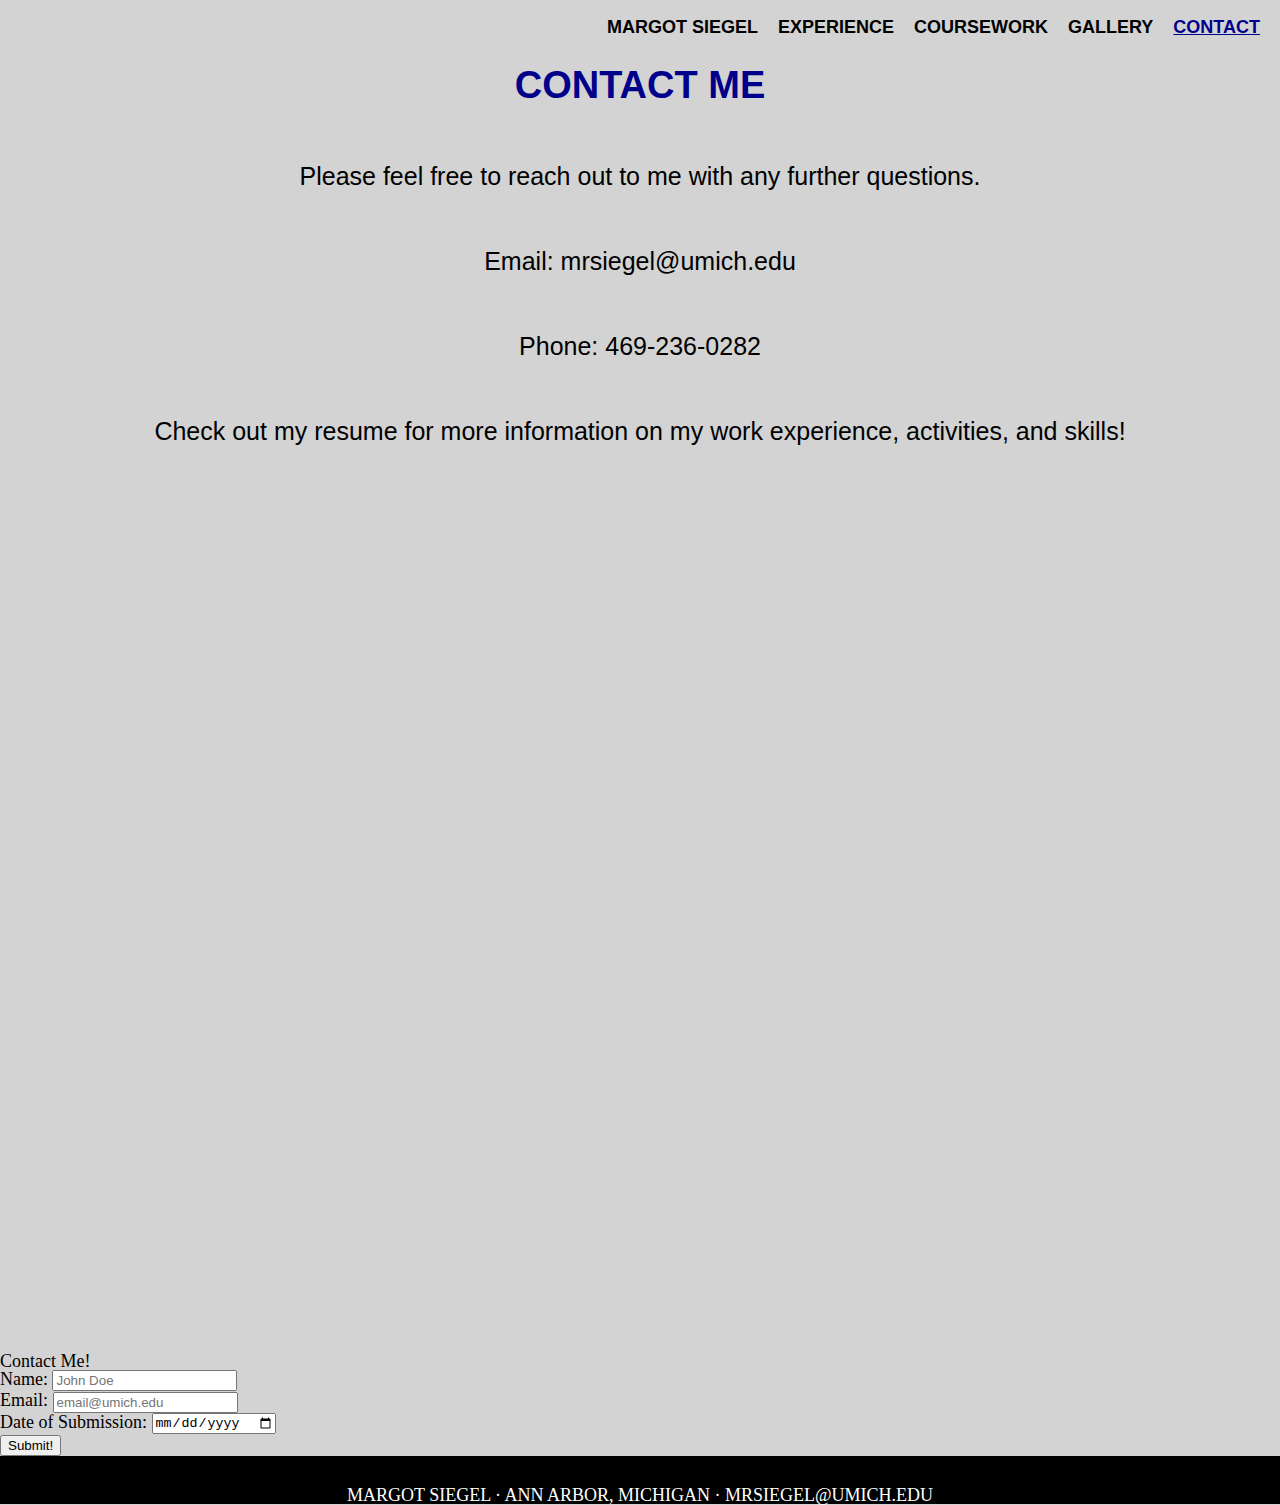
==== contact.html @ fcd1986c "Add files via upload" ====
<!DOCTYPE html>
<html lang="en">
<head>
        <meta charset="UTF-8">
        <title>Sample Contact Form</title>
        <link rel="stylesheet" type="text/css" href="css/html_5_reset.css">
        <link rel = "stylesheet" href = "css/style.css">

</head>
<body>
<div class="skip"><a href="#main">Skip to Main Content</a></div>
<div class="nav">
        <nav>
                <ul>
                        <li><a href="index.html">Margot Siegel</a></li>
                        <li><a href="experience.html">Experience</a></li>
                        <li><a href="coursework.html">Coursework</a></li>
                        <li><a href="gallery.html">Gallery</a></li>
                        <li><a href="contact.html" class = "current">Contact</a></li>
                </ul>
        </nav>
</div>
<header id="main">

<div class='at-container'>
    <h1 class='at-item'>CONTACT ME
    </h1>
</div>
</header>
<main>
<p>Please feel free to reach out to me with any further questions.</p>

<p>Email: mrsiegel@umich.edu</p>
<p>Phone: 469-236-0282</p>

<p>Check out my resume for more information on my work experience, activities, and skills!</p>

<iframe title = "myFrame" src = "docs/MargotSiegel_Resume_1.pdf"></iframe>

<div class="form">
        <form action="https://formspree.io/xgeeenqe" method = "POST">
          <fieldset>
            <legend>Contact Me!</legend>
            <label for="name">Name:</label>
            <input type="text" id = "name" placeholder="John Doe"><br/>
            <label> Email:
              <input type="email" placeholder= "email@umich.edu">
            </label><br/>
            <label for="date">Date of Submission:</label>
            <input type="date" id = "date" ><br>
            <input type = "submit" value = "Submit!">
          </fieldset>
        </form>
      </div>
</main>
<footer>Margot Siegel · Ann Arbor, Michigan · mrsiegel@umich.edu</footer>

</body>
</body>
</html>
---- css/style.css ----
html{
    scroll-behavior: smooth;
}
body{
      background-color: lightgray;
      font-size: 18px;
      margin: 0;
      padding: 0;
}
nav ul{
  list-style-type: none;
  display: flex;
  flex-direction: column;
  justify-content: space-between;
}
nav li{
  display: inline;
  padding-right: 20px;
}

nav, header, main{
  grid-column: 1/-1;
}
nav a{
  color: black;
  font-weight: bold;
  text-decoration: none;
  text-transform: uppercase;
  font-family: Verdana, Geneva, Tahoma, sans-serif;
}

nav a:hover{
  text-decoration: underline overline;
}
.skip a{
  background: white;
  left: 0;
  padding: 6px;
  position: relative;
  top: -40px;
  -webkit-transition: top 1s ease-out;
  transition: top 1s ease-out;
  z-index: 1;
}
a:focus{
  transition: none;
  top: 0px;
}
:focus{
  border: 2px solid black;
}
footer{
  background-color: black;
  color: white;
  grid-column: 1 / -1; 
  padding-top: 30px;
  text-align: center;
  text-transform: uppercase;
}
.container{
  display: grid;
  grid-template-columns: 1fr;
  width: 100vw; 
}
p{
  font-size: 25px;
  font-family: Verdana, Geneva, Tahoma, sans-serif;
  color: black;
  text-align: center;
  padding: 30px;
}
.current{
  text-decoration: underline;
  color: darkblue;
}
.headshot{
  background-attachment: fixed; /* Parallax effect */
  background-image: url('../images/margot_headshot.jpg');      /* Your code here - Link to header.jpg in the images folder */
  background-position: center;  /* Parallax effect */
  background-repeat: no-repeat; /* Parallax effect */
  background-size: cover;       /* Parallax effect */
  height: 600px;
  width: 90%;
  margin: 0 auto;
  color: white;
  grid-column: 1/-1;
  opacity: .75;
}
h1{
font-family: Verdana, Geneva, Tahoma, sans-serif;
font-size: 38px;
color: darkblue;
text-align: center;
line-height: 1;
padding: 30px;
}
h2{
  font-family: Verdana, Geneva, Tahoma, sans-serif;
  font-size: 30px;
  color: rgb(23, 98, 145);
  text-align: center;
  border-style: solid;
  border-width: 5px 5px 5px 5px;
  line-height: 1;
  padding: 15px;
}
h3{
  font-family: Verdana, Geneva, Tahoma, sans-serif;
  font-size: 25px;
  color: black;
  text-align: center;
  font-weight: bold;
  line-height: 1;
  padding: 15px;
}

.gallery{
  display:grid;
  grid-template-columns: 1fr; 
}
.gallery img{
  width: 85%;
  box-shadow: 5px 10px lightskyblue;
}
.form-title{
  font-size: 15px;
  font-family: Verdana, Geneva, Tahoma, sans-serif;
  margin: 5px;
}
.text-center-header{
  font-size: 30px;
  font-family: Verdana, Geneva, Tahoma, sans-serif;
  color: rgb(96, 143, 204);
}
figcaption{
  font-family: Verdana, Geneva, Tahoma, sans-serif;
  font-size: 25px;
  color: black;
  text-align: center;
}
.flip-card{
  background-color: transparent;
  width: 100px;
  height: 100px;
  border: 1px solid #f1f1f1;
  perspective: 1000px;
  margin-left: auto;
  margin-right: auto;
  width: 80%;
}
.flip-card-inner {
  position: relative;
  width: 100%;
  height: 100%;
  text-align: center;
  transition: transform 0.8s;
  transform-style: preserve-3d;
}
.flip-card:hover .flip-card-inner {
  transform: rotateY(180deg);
}
.flip-card-front, .flip-card-back {
  position: absolute;
  width: 100%;
  height: 100%;
  backface-visibility: hidden;
}
.flip-card-front{
  background-color: #bbb;
  color: black;

}
.flip-card-front img{
  height: 100px;
  width: 110px;
}
.flip-card-back {
  background-color: white;
  color: white;
  transform: rotateY(180deg);
}
iframe{
  width: 95%;
  height: 95vh;
  margin: 0 auto;
  margin-top: 20px;
}
div.at-container {
  display: flex;
  align-items: center;
  justify-content: center;
  height: 100%;
}
.at-item {
  color: darkblue;
  animation-name: angry-animation;
  animation-duration: 1.5s;
  animation-timing-function: ease;
  animation-delay: 0s;
  animation-iteration-count: infinite;
  animation-direction: normal;
}
@keyframes angry-animation {
  0%{
    -webkit-transform: translateY(0);
    transform: translateY(0);
  }
  20%{
    -webkit-transform: translateY(0);
    transform: translateY(0);
  }
  40%{
    -webkit-transform: translateY(-30px);
    transform: translateY(-30px);
  }
  50%{
    -webkit-transform: translateY(0);
    transform: translateY(0);
  }
  60%{
    -webkit-transform: translateY(-15px);
    transform: translateY(-15px);
  }
  80%{
    -webkit-transform: translateY(0);
    transform: translateY(0);
  }
  100%{
    -webkit-transform: translateY(0);
    transform: translateY(0);
  }
}

@media all and (min-width: 600px){ 
  nav ul{
    flex-direction: row;
    justify-content: right;
}
.container{
  grid-row-gap: 15px;
  display: grid;
  grid-template-columns: 1fr 1fr;
  width: 100vw; 
}

.gallery{
  grid-template-columns: 1fr 1fr;
}
.flip-card{
  margin-left: auto;
  margin-right: auto;
  width: 50%;
}
}
@media all and (min-width: 1400px){ 
  nav ul{
    flex-direction: row;
    justify-content: left;
}
.container{
  grid-row-gap: 15px;
  display: grid;
  grid-template-columns: 1fr 1fr 1fr;
  width: 100vw; 
}
.gallery{
  grid-template-columns: 1fr 1fr 1fr;
}
.flip-card{
  margin-left: auto;
  margin-right: auto;
  width: 25%;
}

}
@media screen and (prefers-reduced-motion: reduce){
  html{
      scroll-behavior: auto; /* Removes scroll animation */
}
}
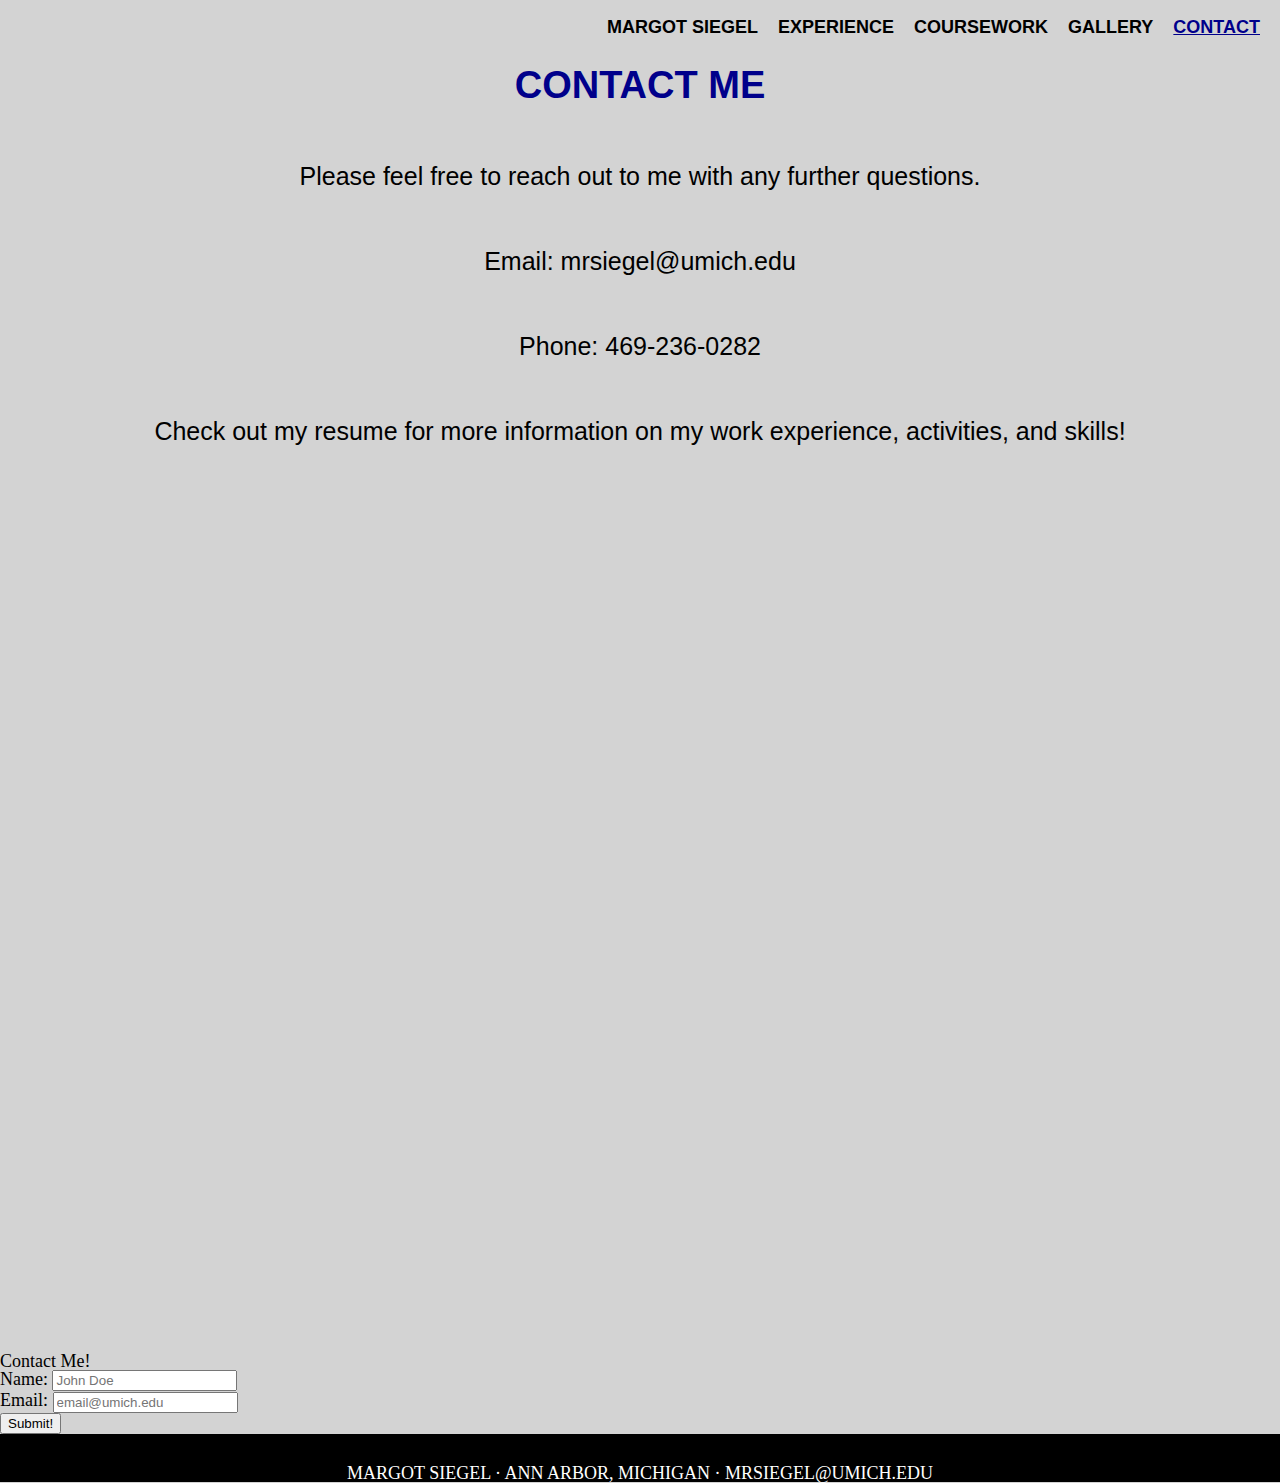
==== commit e928fc58: "Add files via upload" ====
--- a/contact.html
+++ b/contact.html
@@ -46,8 +46,6 @@
             <label> Email:
               <input type="email" placeholder= "email@umich.edu">
             </label><br/>
-            <label for="date">Date of Submission:</label>
-            <input type="date" id = "date" ><br>
             <input type = "submit" value = "Submit!">
           </fieldset>
         </form>
@@ -56,5 +54,4 @@
 <footer>Margot Siegel · Ann Arbor, Michigan · mrsiegel@umich.edu</footer>
 
 </body>
-</body>
 </html>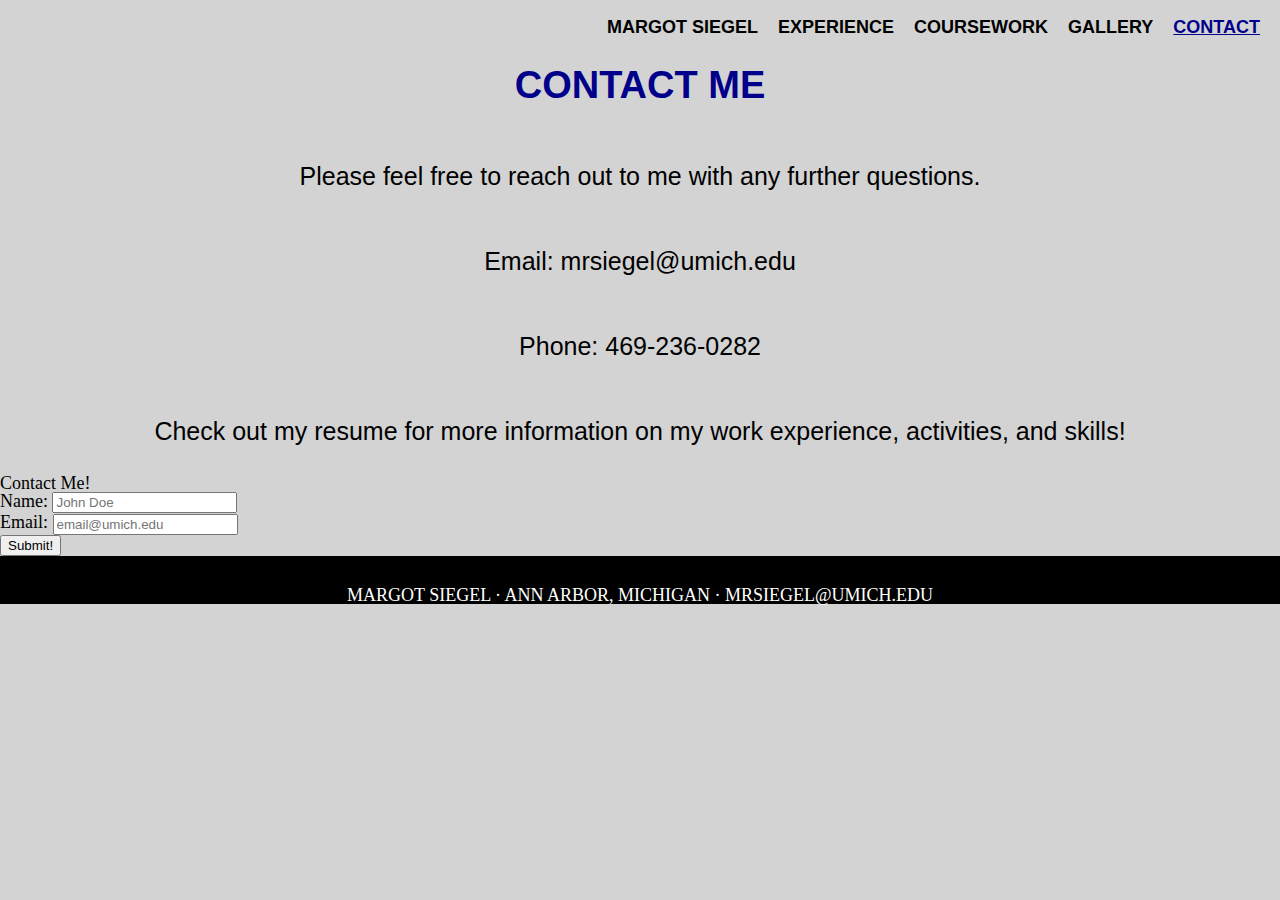
==== commit a18184c6: "Add files via upload" ====
--- a/contact.html
+++ b/contact.html
@@ -35,8 +35,6 @@
 
 <p>Check out my resume for more information on my work experience, activities, and skills!</p>
 
-<iframe title = "myFrame" src = "docs/MargotSiegel_Resume_1.pdf"></iframe>
-
 <div class="form">
         <form action="https://formspree.io/xgeeenqe" method = "POST">
           <fieldset>
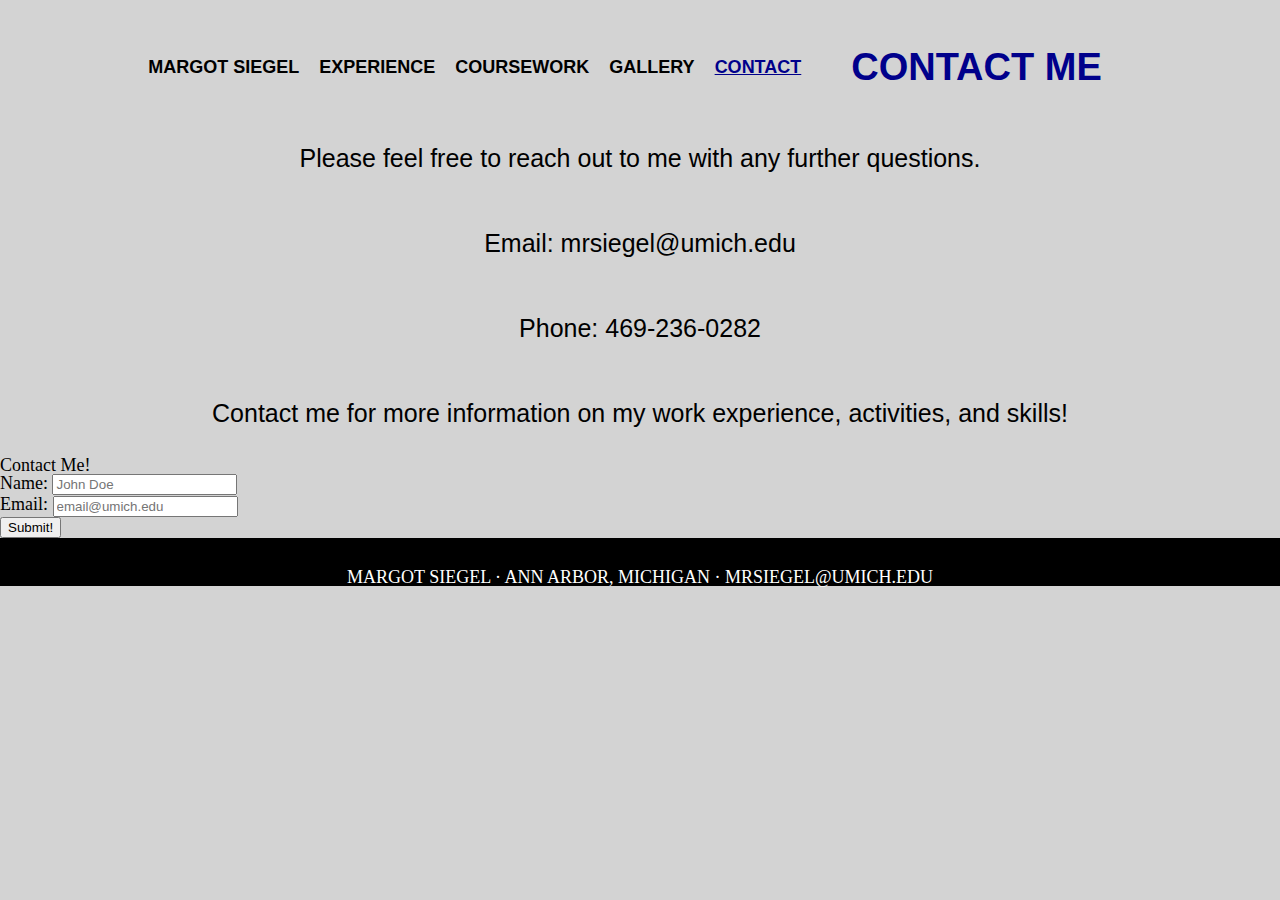
==== commit cc640171: "Add files via upload" ====
--- a/contact.html
+++ b/contact.html
@@ -9,6 +9,7 @@
 </head>
 <body>
 <div class="skip"><a href="#main">Skip to Main Content</a></div>
+<div class='at-container'>
 <div class="nav">
         <nav>
                 <ul>
@@ -22,7 +23,7 @@
 </div>
 <header id="main">
 
-<div class='at-container'>
+<!-- <div class='at-container'> -->
     <h1 class='at-item'>CONTACT ME
     </h1>
 </div>
@@ -33,7 +34,7 @@
 <p>Email: mrsiegel@umich.edu</p>
 <p>Phone: 469-236-0282</p>
 
-<p>Check out my resume for more information on my work experience, activities, and skills!</p>
+<p>Contact me for more information on my work experience, activities, and skills!</p>
 
 <div class="form">
         <form action="https://formspree.io/xgeeenqe" method = "POST">
--- a/css/style.css
+++ b/css/style.css
@@ -179,12 +179,6 @@
   color: white;
   transform: rotateY(180deg);
 }
-iframe{
-  width: 95%;
-  height: 95vh;
-  margin: 0 auto;
-  margin-top: 20px;
-}
 div.at-container {
   display: flex;
   align-items: center;
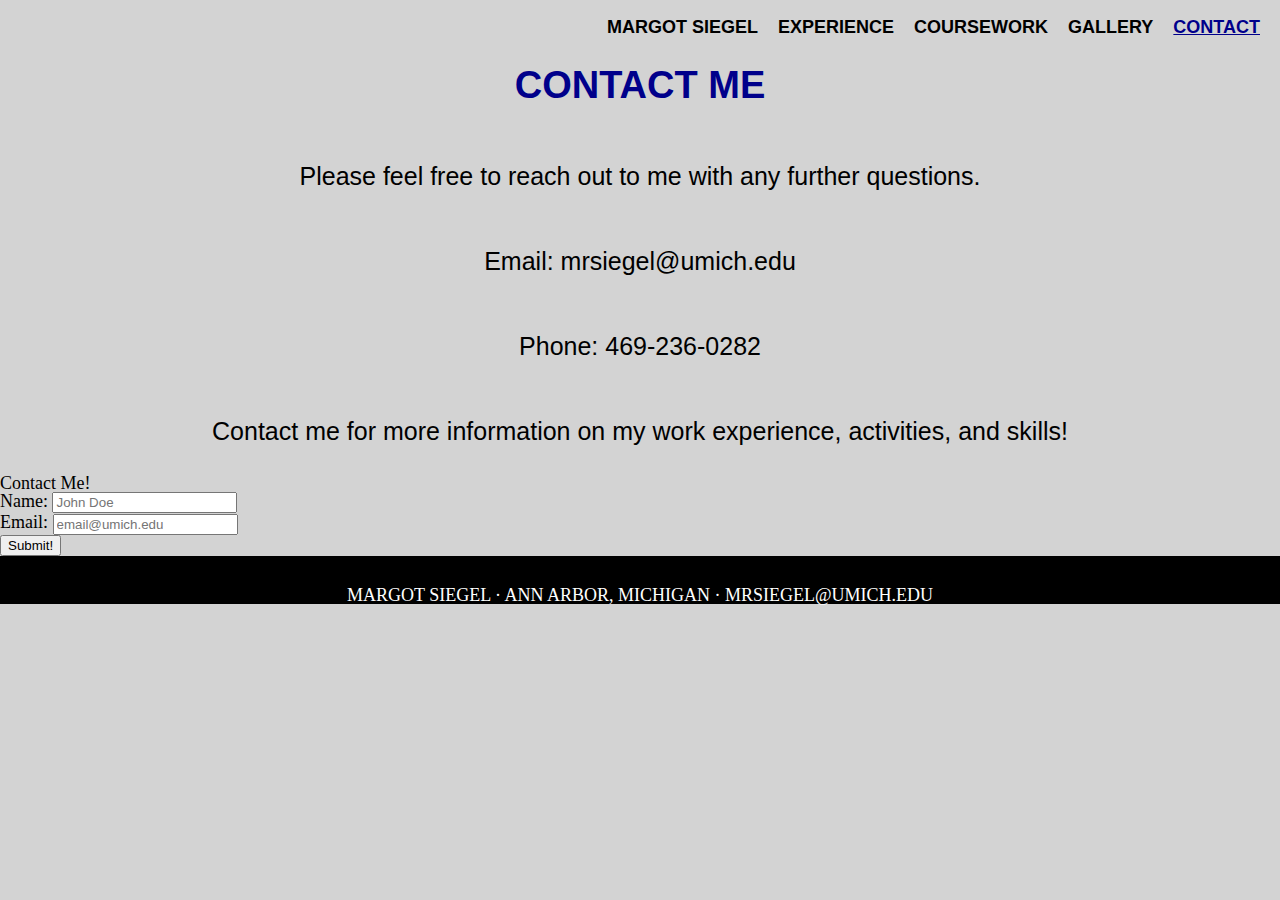
==== commit 3e46dfc8: "Add files via upload" ====
--- a/contact.html
+++ b/contact.html
@@ -9,7 +9,6 @@
 </head>
 <body>
 <div class="skip"><a href="#main">Skip to Main Content</a></div>
-<div class='at-container'>
 <div class="nav">
         <nav>
                 <ul>
@@ -23,7 +22,7 @@
 </div>
 <header id="main">
 
-<!-- <div class='at-container'> -->
+<div class='at-container'>
     <h1 class='at-item'>CONTACT ME
     </h1>
 </div>
